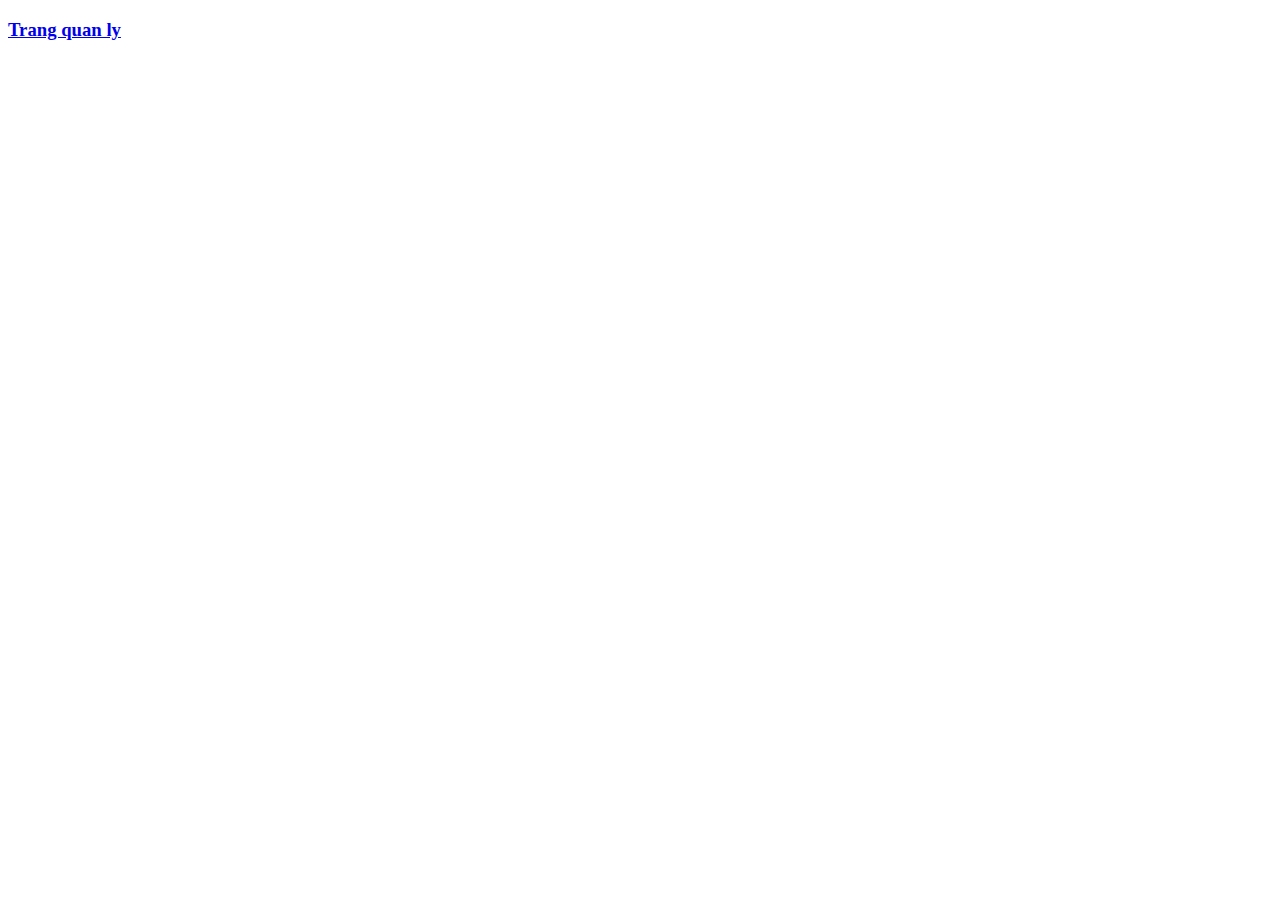
==== index.html @ 7ff66b6c "index" ====
<!DOCTYPE html>
<html lang="en">
<head>
    <meta charset="UTF-8">
    <meta name="viewport" content="width=device-width, initial-scale=1.0">
    <meta http-equiv="X-UA-Compatible" content="ie=edge">
    <title>Document</title>
</head>
<body>
    <div>
        <div style="width: 50%;"><a href="html/user.html"><h3>Trang quan ly</h3></a></div>
        <div style="width: 50%;"></div>
    </div>
    
</body>
</html>
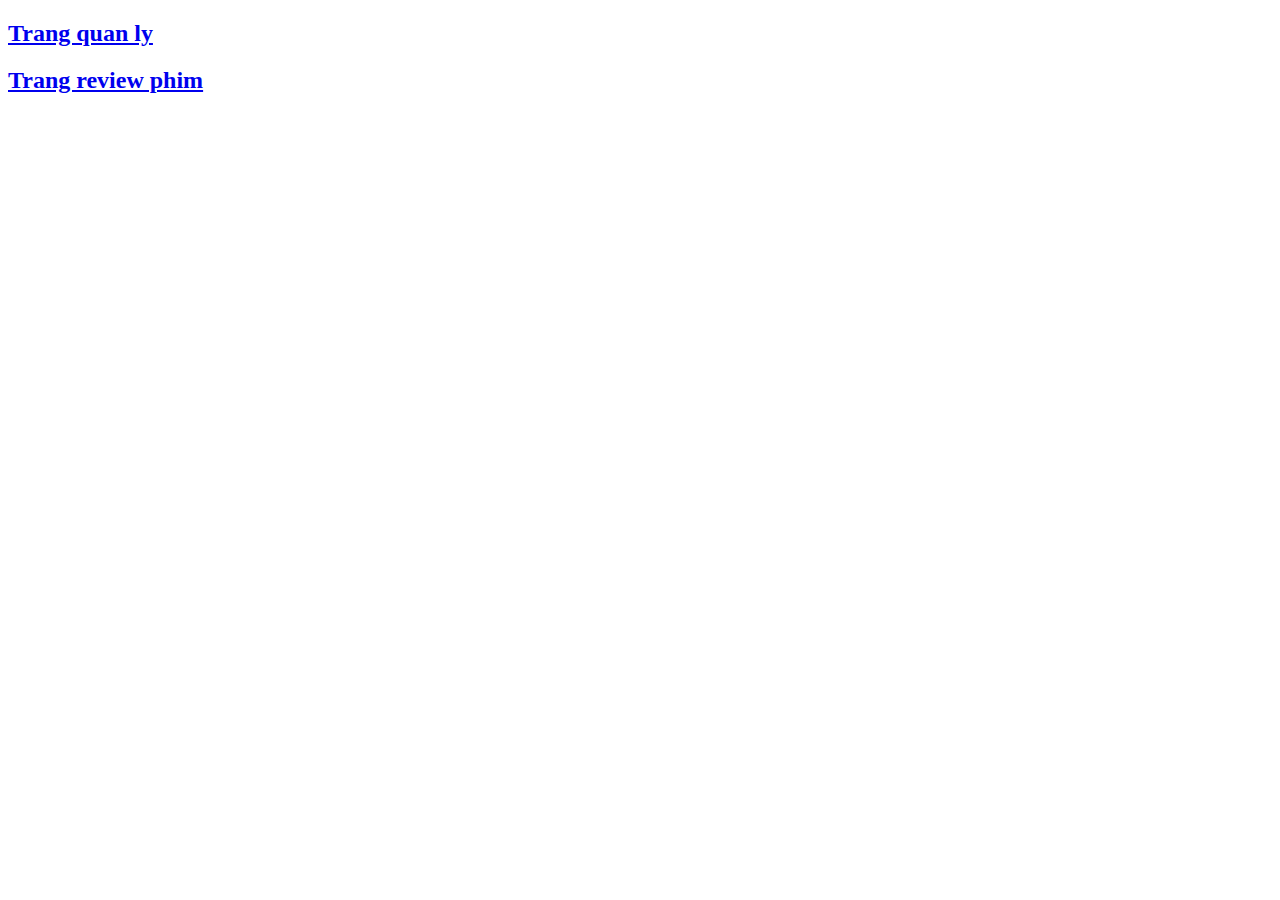
==== commit 8e277474: "hoan thanh" ====
--- a/index.html
+++ b/index.html
@@ -8,9 +8,10 @@
 </head>
 <body>
     <div>
-        <div style="width: 50%;"><a href="html/user.html"><h3>Trang quan ly</h3></a></div>
-        <div style="width: 50%;"></div>
+        <div style="width: 50%;"><a href="html/user.html"><h2>Trang quan ly</h2></a></div>
+        <div style="width: 50%;"><a href="Windex.html"><h2>Trang review phim</h2></div>
     </div>
     
+    <script src="js/data.js"></script>
 </body>
 </html>